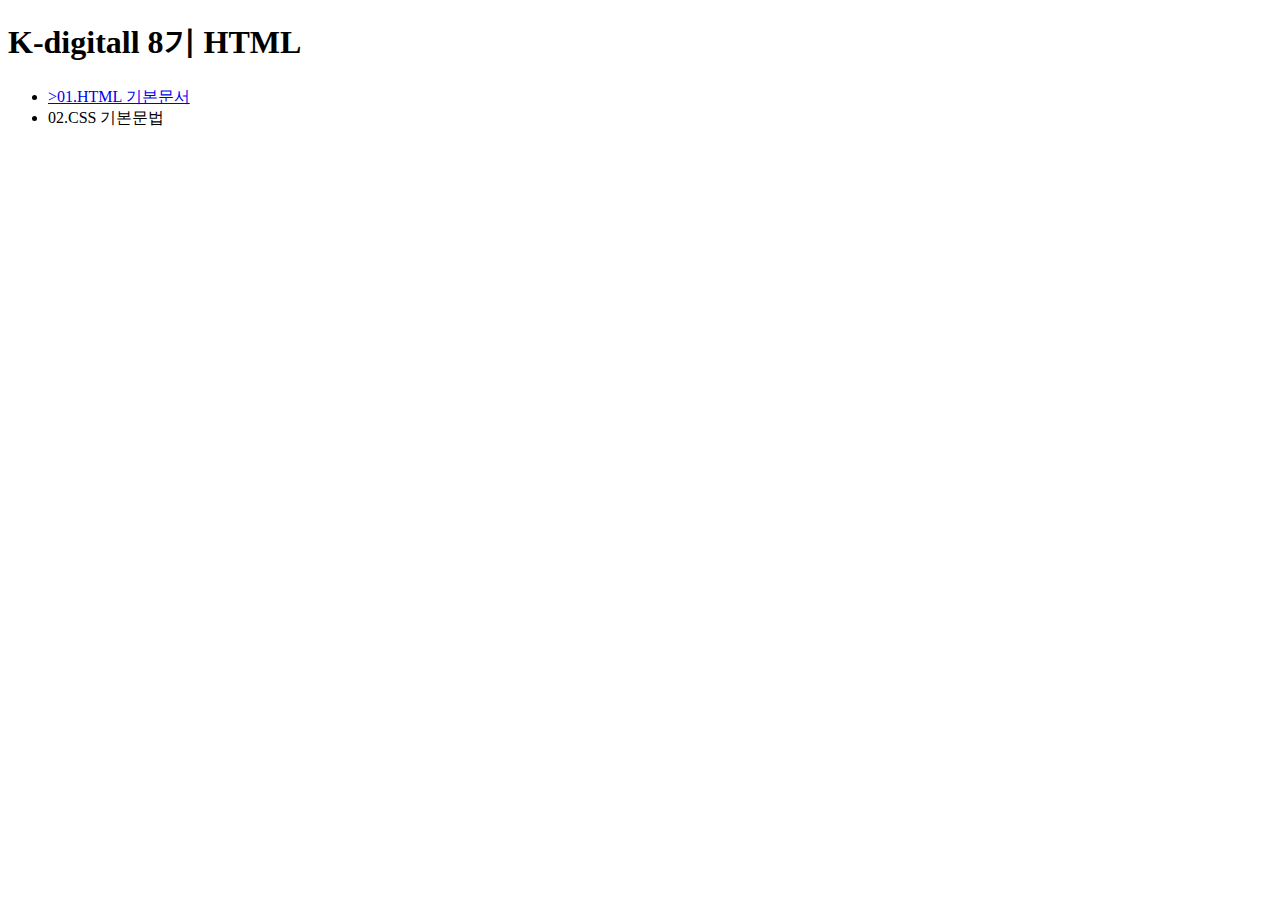
==== index.html @ 8a3743a5 "img추가 및 html수정" ====
<!DOCTYPE html>
<html lang="ko">
<head>
    <meta charset="UTF-8">
    <meta name="viewport" content="width=device-width, initial-scale=1.0">
    <title>HTML기초</title>
</head>
<body>
    <h1>K-digitall 8기 HTML</h1>
    <ul>
        <li><a href='./01/01.html'>>01.HTML 기본문서</a></li>
        <li>02.CSS 기본문법</li>
    </ul>
</body>
</html>
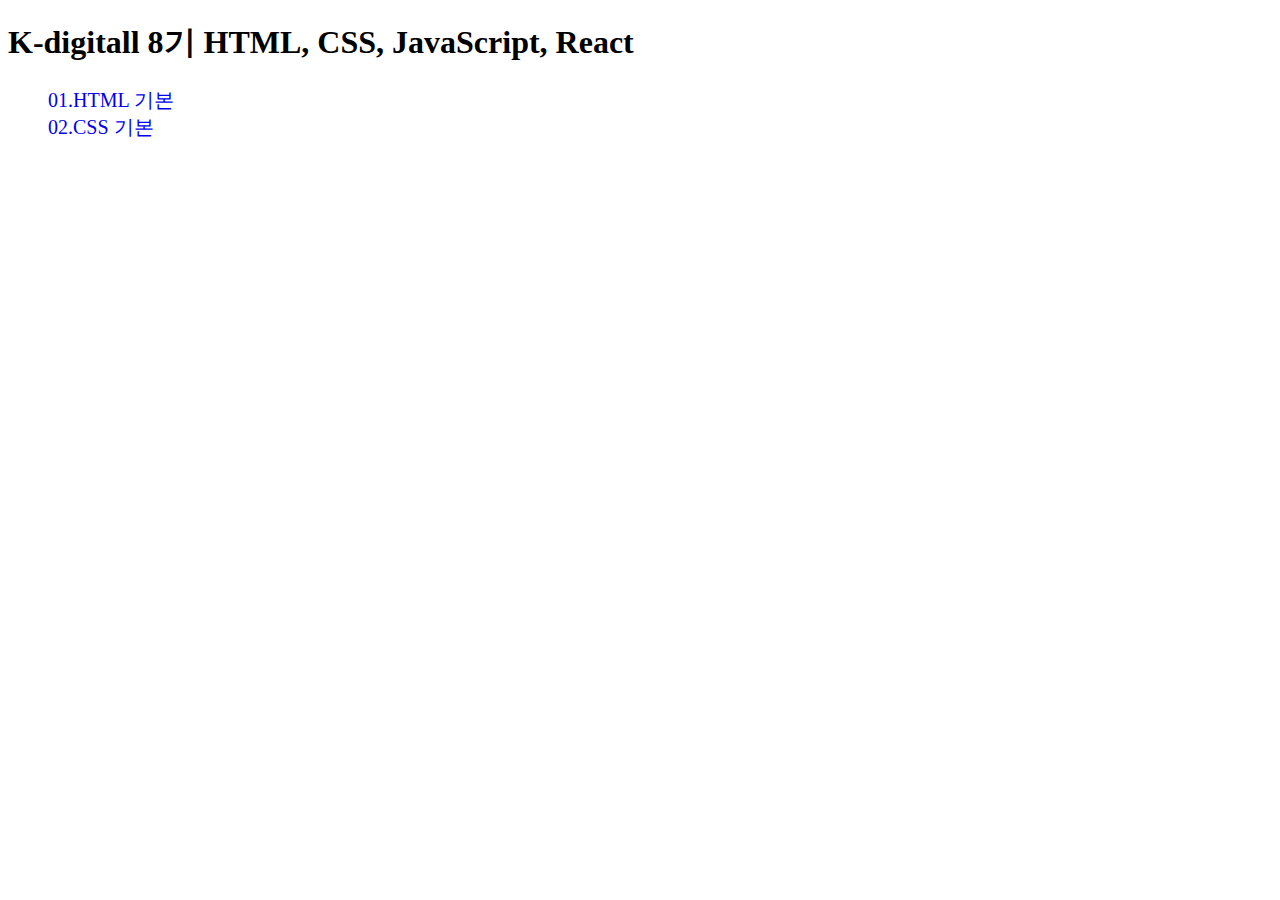
==== commit 62aa6264: "index css추가" ====
--- a/index.html
+++ b/index.html
@@ -4,12 +4,13 @@
     <meta charset="UTF-8">
     <meta name="viewport" content="width=device-width, initial-scale=1.0">
     <title>HTML기초</title>
+    <link rel="stylesheet" href="index.css">
 </head>
 <body>
-    <h1>K-digitall 8기 HTML</h1>
+    <h1>K-digitall 8기 HTML, CSS, JavaScript, React</h1>
     <ul>
-        <li><a href='./01/01.html'>>01.HTML 기본문서</a></li>
-        <li>02.CSS 기본문법</li>
+        <li><a href='./01/01.html'>01.HTML 기본</a></li>
+        <li><a href='./02/02.html'>02.CSS 기본</a></li>
     </ul>
 </body>
 </html>--- a/index.css
+++ b/index.css
@@ -0,0 +1,9 @@
+ul{
+    list-style: none;
+    border-radius: 15px;
+    border-color: gray;
+}
+a{
+    text-decoration: none;
+    font-size: 20px;
+}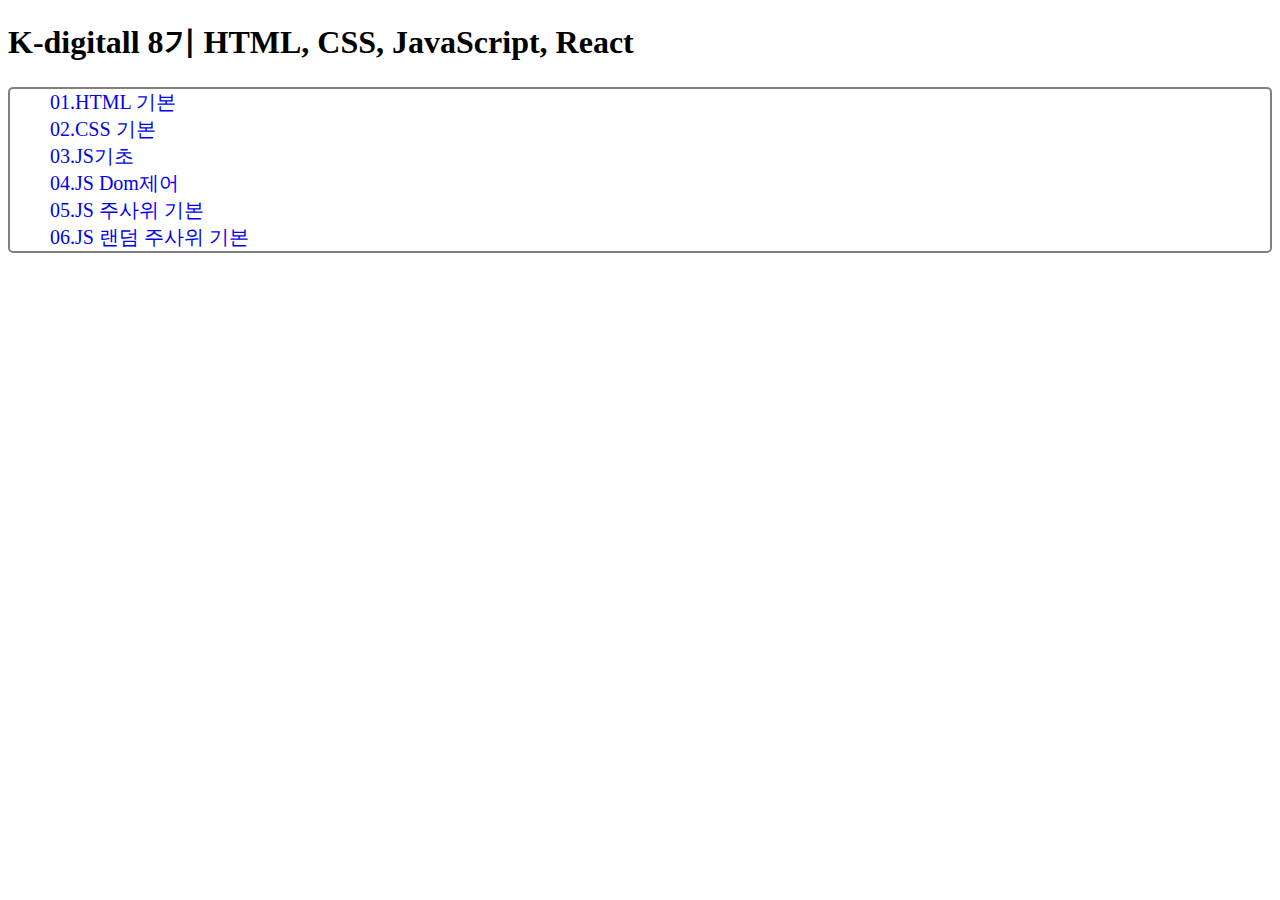
==== commit adb9fece: "JS랜덤_주사위_추가" ====
--- a/index.html
+++ b/index.html
@@ -11,6 +11,10 @@
     <ul>
         <li><a href='./01/01.html'>01.HTML 기본</a></li>
         <li><a href='./02/02.html'>02.CSS 기본</a></li>
+        <li><a href='./02/03.html'>03.JS기초</a></li>
+        <li><a href='./02/04.html'>04.JS Dom제어</a></li>
+        <li><a href='./02/05.html'>05.JS 주사위 기본</a></li>
+        <li><a href='./02/06.html'>06.JS 랜덤 주사위 기본</a></li>
     </ul>
 </body>
 </html>--- a/index.css
+++ b/index.css
@@ -1,7 +1,7 @@
 ul{
     list-style: none;
-    border-radius: 15px;
-    border-color: gray;
+    border: 2px solid gray;
+    border-radius: 5px;
 }
 a{
     text-decoration: none;
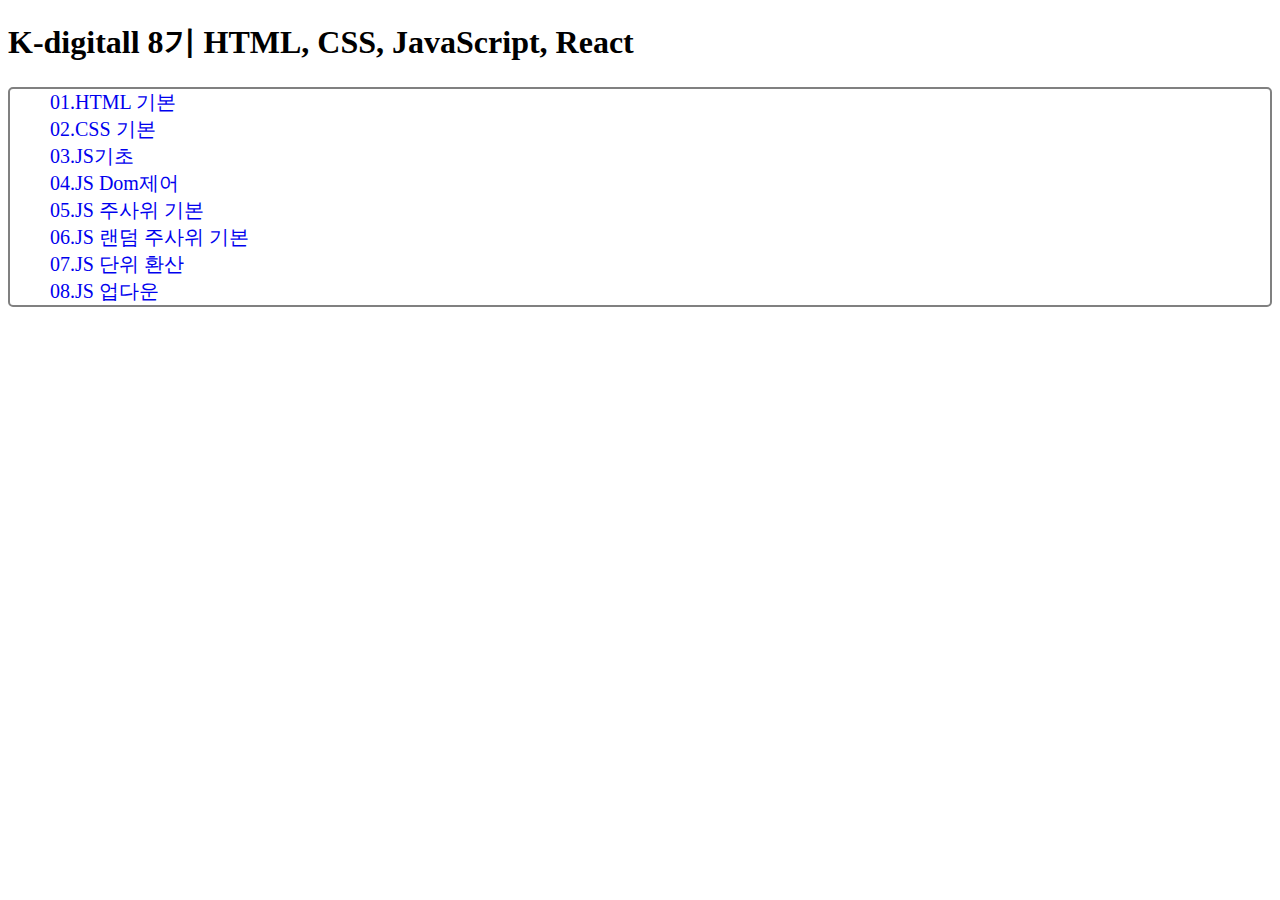
==== commit d138ca6b: "JS_업다운_추가" ====
--- a/index.html
+++ b/index.html
@@ -11,10 +11,12 @@
     <ul>
         <li><a href='./01/01.html'>01.HTML 기본</a></li>
         <li><a href='./02/02.html'>02.CSS 기본</a></li>
-        <li><a href='./02/03.html'>03.JS기초</a></li>
-        <li><a href='./02/04.html'>04.JS Dom제어</a></li>
-        <li><a href='./02/05.html'>05.JS 주사위 기본</a></li>
-        <li><a href='./02/06.html'>06.JS 랜덤 주사위 기본</a></li>
+        <li><a href='./03/03.html'>03.JS기초</a></li>
+        <li><a href='./04/04.html'>04.JS Dom제어</a></li>
+        <li><a href='./05/05.html'>05.JS 주사위 기본</a></li>
+        <li><a href='./06/06.html'>06.JS 랜덤 주사위 기본</a></li>
+        <li><a href='./07/07.html'>07.JS 단위 환산</a></li>
+        <li><a href='./08/08.html'>08.JS 업다운</a></li>
     </ul>
 </body>
 </html>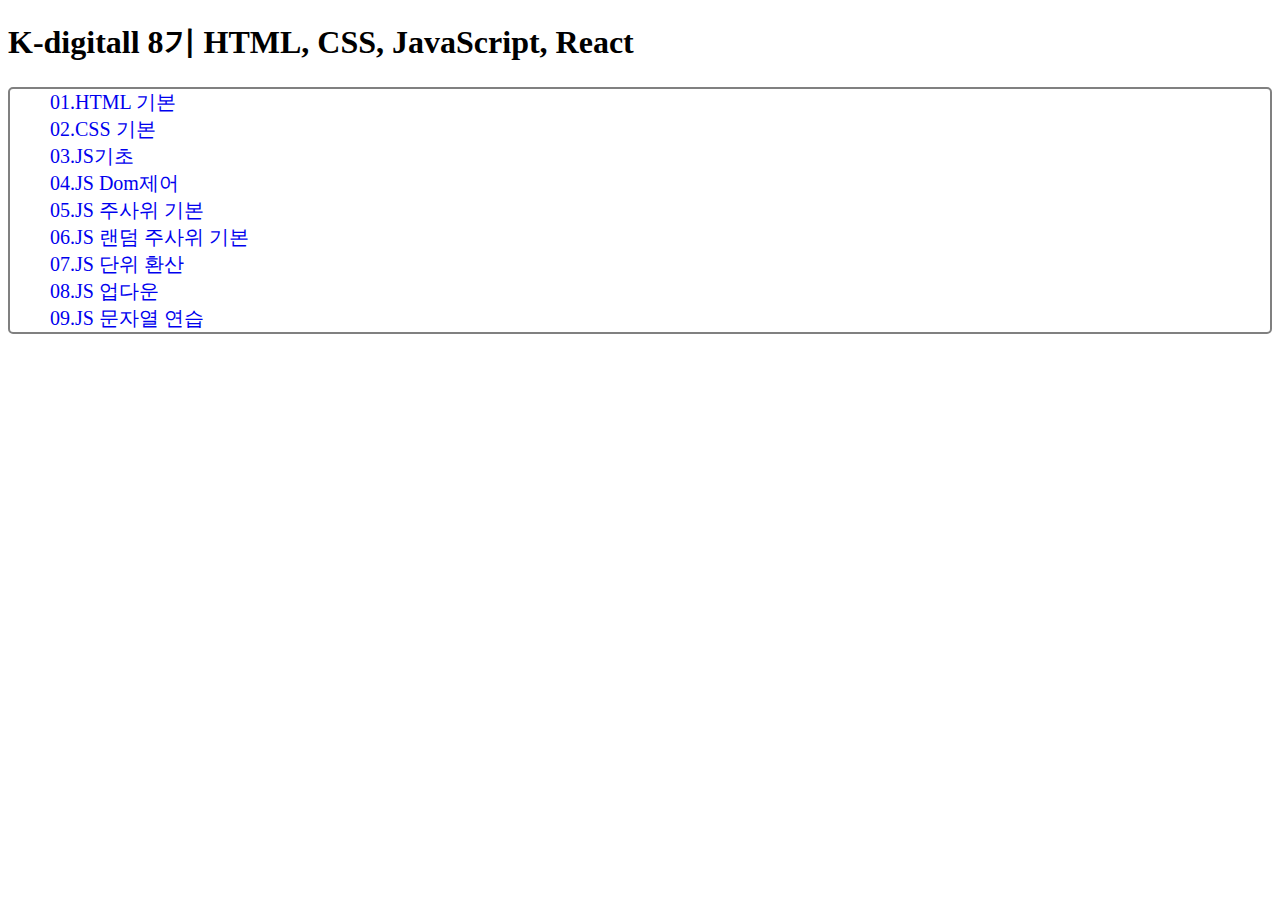
==== commit ed467df4: "JS배열_로또만들기" ====
--- a/index.html
+++ b/index.html
@@ -17,6 +17,7 @@
         <li><a href='./06/06.html'>06.JS 랜덤 주사위 기본</a></li>
         <li><a href='./07/07.html'>07.JS 단위 환산</a></li>
         <li><a href='./08/08.html'>08.JS 업다운</a></li>
+        <li><a href='./09/09.html'>09.JS 문자열 연습</a></li>
     </ul>
 </body>
 </html>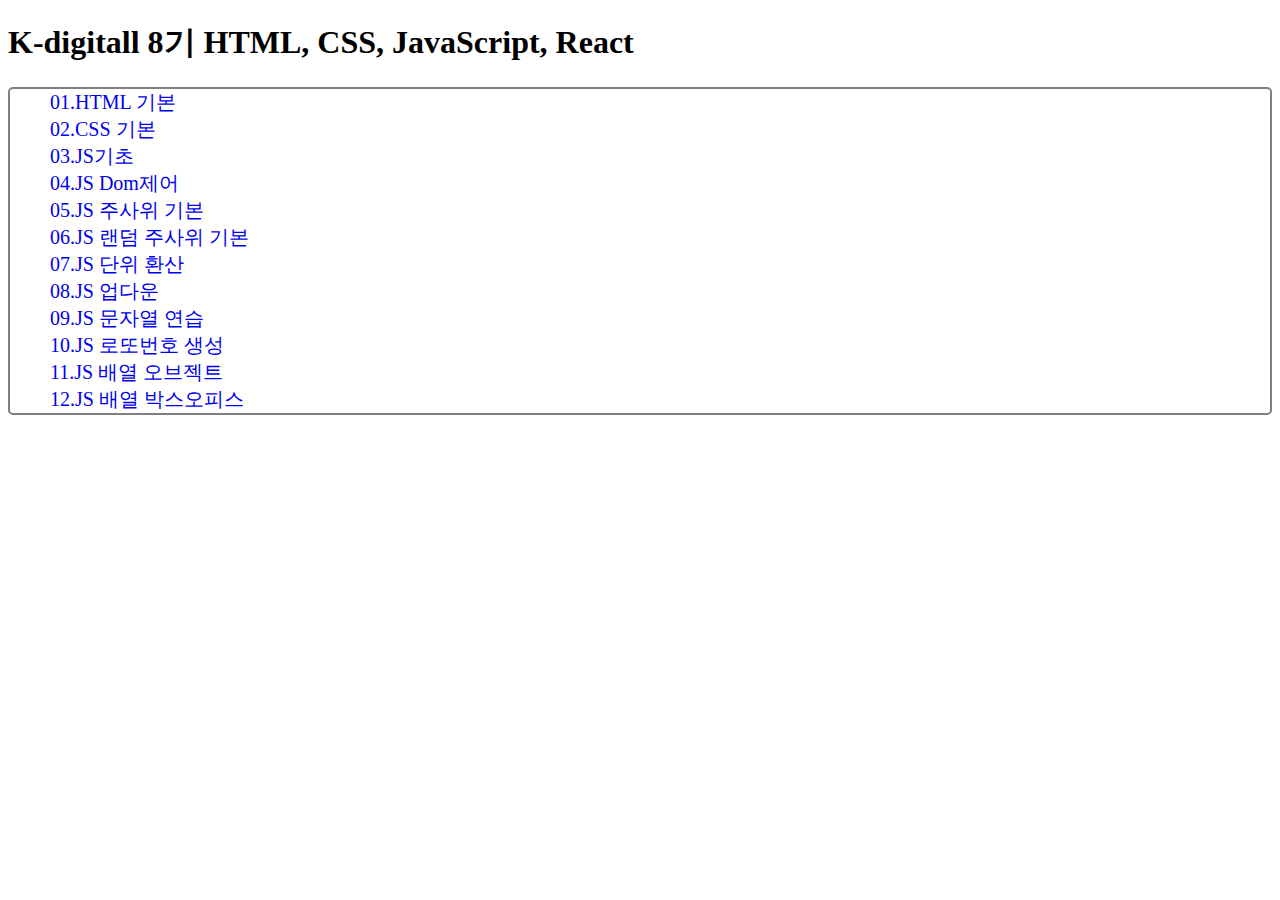
==== commit 5181992c: "JS_12추가" ====
--- a/index.html
+++ b/index.html
@@ -18,6 +18,9 @@
         <li><a href='./07/07.html'>07.JS 단위 환산</a></li>
         <li><a href='./08/08.html'>08.JS 업다운</a></li>
         <li><a href='./09/09.html'>09.JS 문자열 연습</a></li>
+        <li><a href='./10/10.html'>10.JS 로또번호 생성</a></li>
+        <li><a href='./11/11.html'>11.JS 배열 오브젝트</a></li>
+        <li><a href='./12/12.html'>12.JS 배열 박스오피스</a></li>
     </ul>
 </body>
 </html>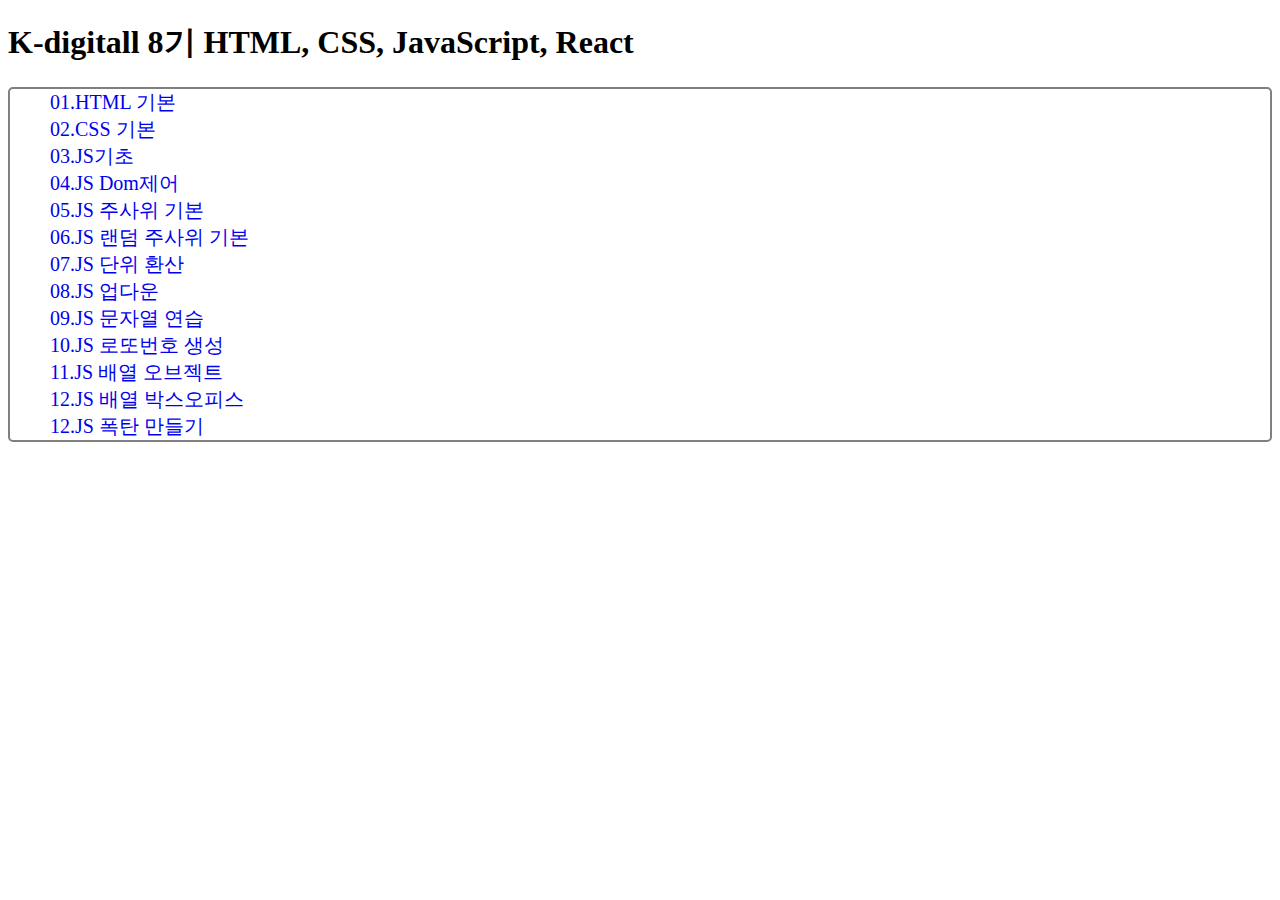
==== commit 531a644b: "폭탄추가" ====
--- a/index.html
+++ b/index.html
@@ -21,6 +21,7 @@
         <li><a href='./10/10.html'>10.JS 로또번호 생성</a></li>
         <li><a href='./11/11.html'>11.JS 배열 오브젝트</a></li>
         <li><a href='./12/12.html'>12.JS 배열 박스오피스</a></li>
+        <li><a href='./13/13.html'>12.JS 폭탄 만들기</a></li>
     </ul>
 </body>
 </html>